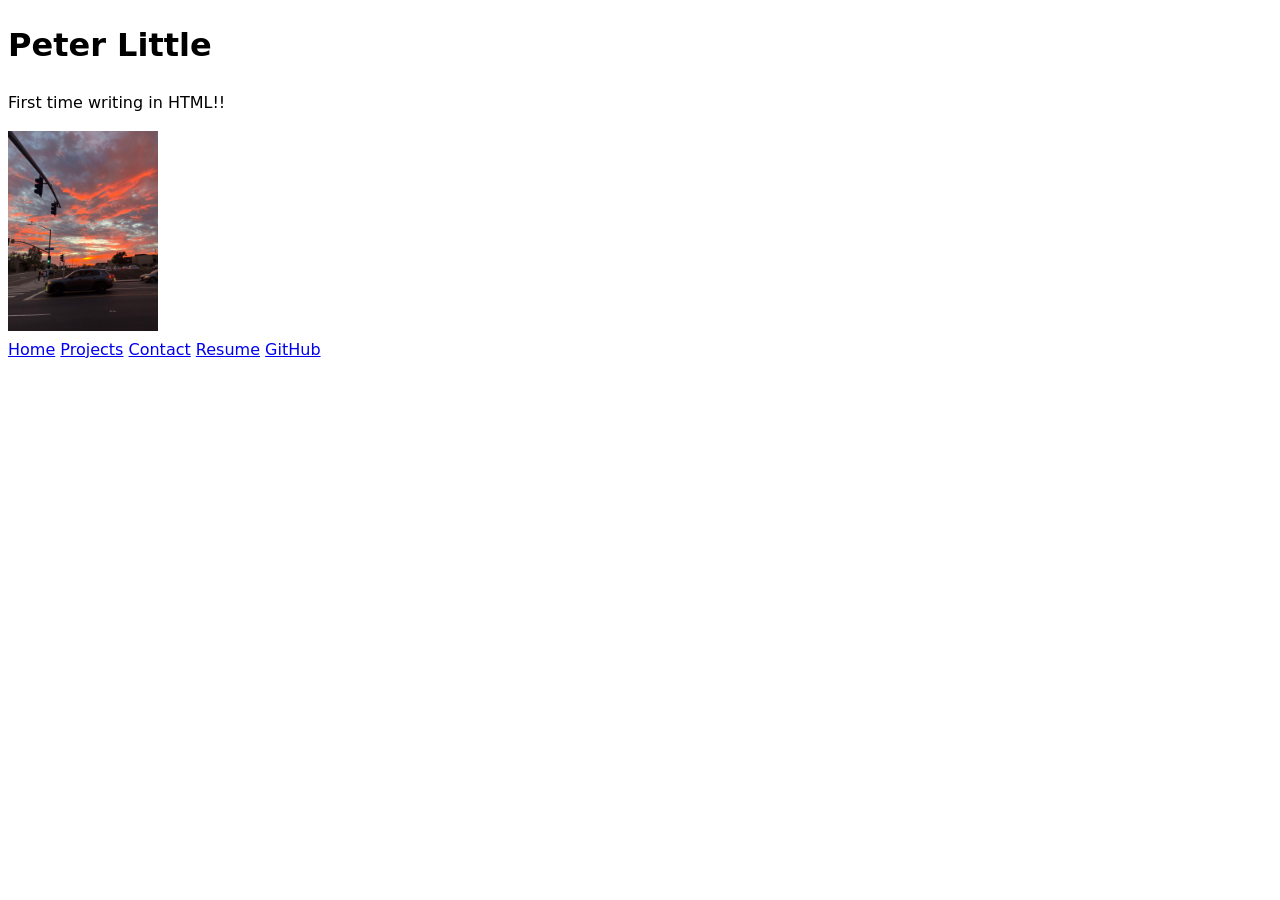
==== index.html @ 12cc2f76 "edit TOC" ====
<!DOCTYPE html>
<html lang="en">
<head>
    <meta charset="UTF-8">
    <meta name="viewport" content="width=device-width, initial-scale=1.0">
    <title>Peter Little: Personal site and portfolio</title>
    <link rel="stylesheet" href="style.css">
</head>
<body>
    <h1>Peter Little</h1>
    <p>First time writing in HTML!!</p>

<img
    loading="lazy"
    src="images/IMG_9663.jpeg"
    alt="San Diego Sunset" />

<nav>
    <a href="index.html">Home</a>
    <a href="projects/index.html">Projects</a>
    <a href="contact/index.html">Contact</a>
    <a href="resume/index.html">Resume</a>
    <a href="https://github.com/PeterLittle670" target="_blank">GitHub</a>
</nav>
</body>
</html>
---- style.css ----
body {
  /* Set line height to 1.5 times the font size
	   and use the OS’s UI font as the website font
	 */
  font: 100%/1.5 system-ui;
}

img {
    width: 150px;
    height: auto;
}
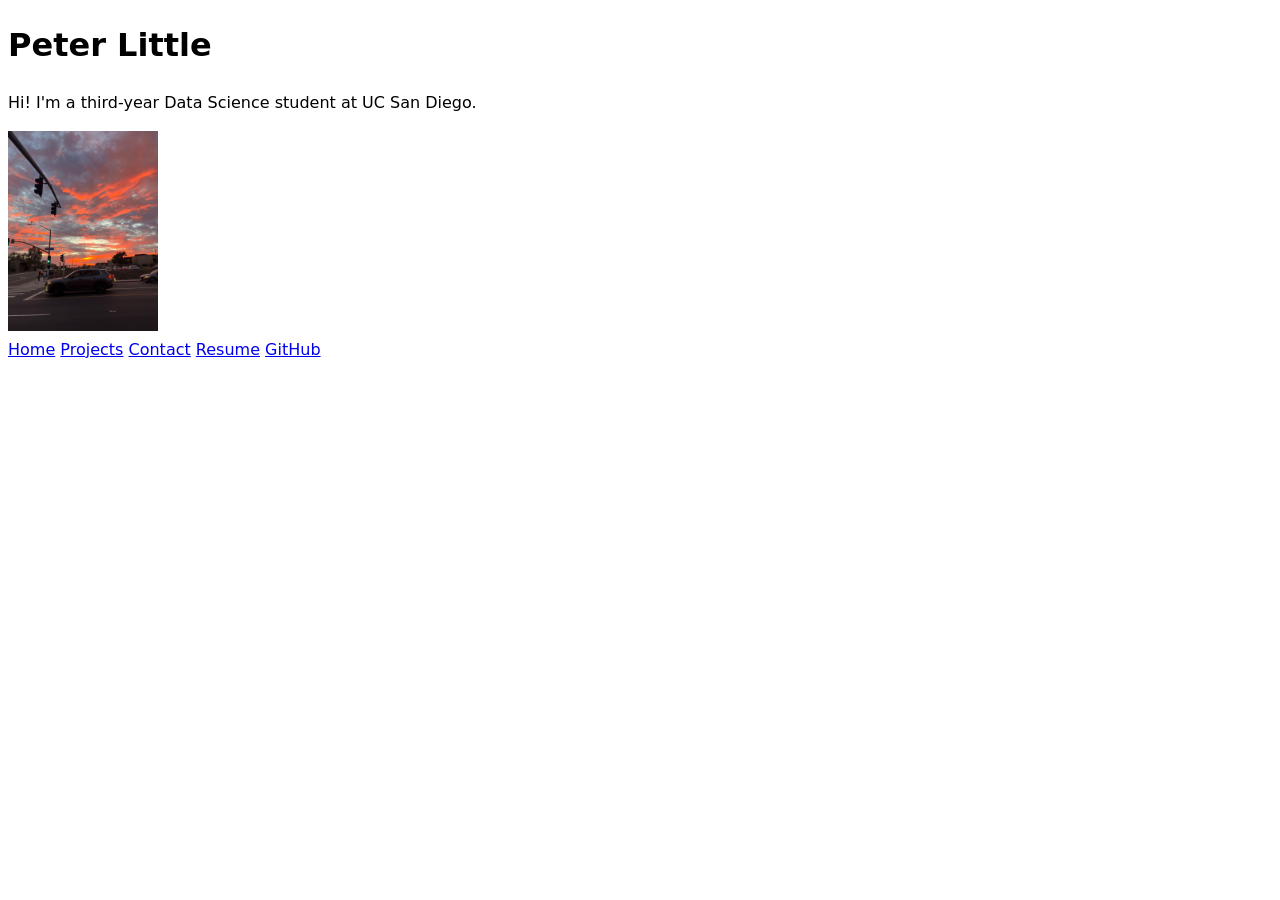
==== commit b0ca6b4f: "tweak resume" ====
--- a/index.html
+++ b/index.html
@@ -8,7 +8,7 @@
 </head>
 <body>
     <h1>Peter Little</h1>
-    <p>First time writing in HTML!!</p>
+    <p>Hi! I'm a third-year Data Science student at UC San Diego.</p>
 
 <img
     loading="lazy"
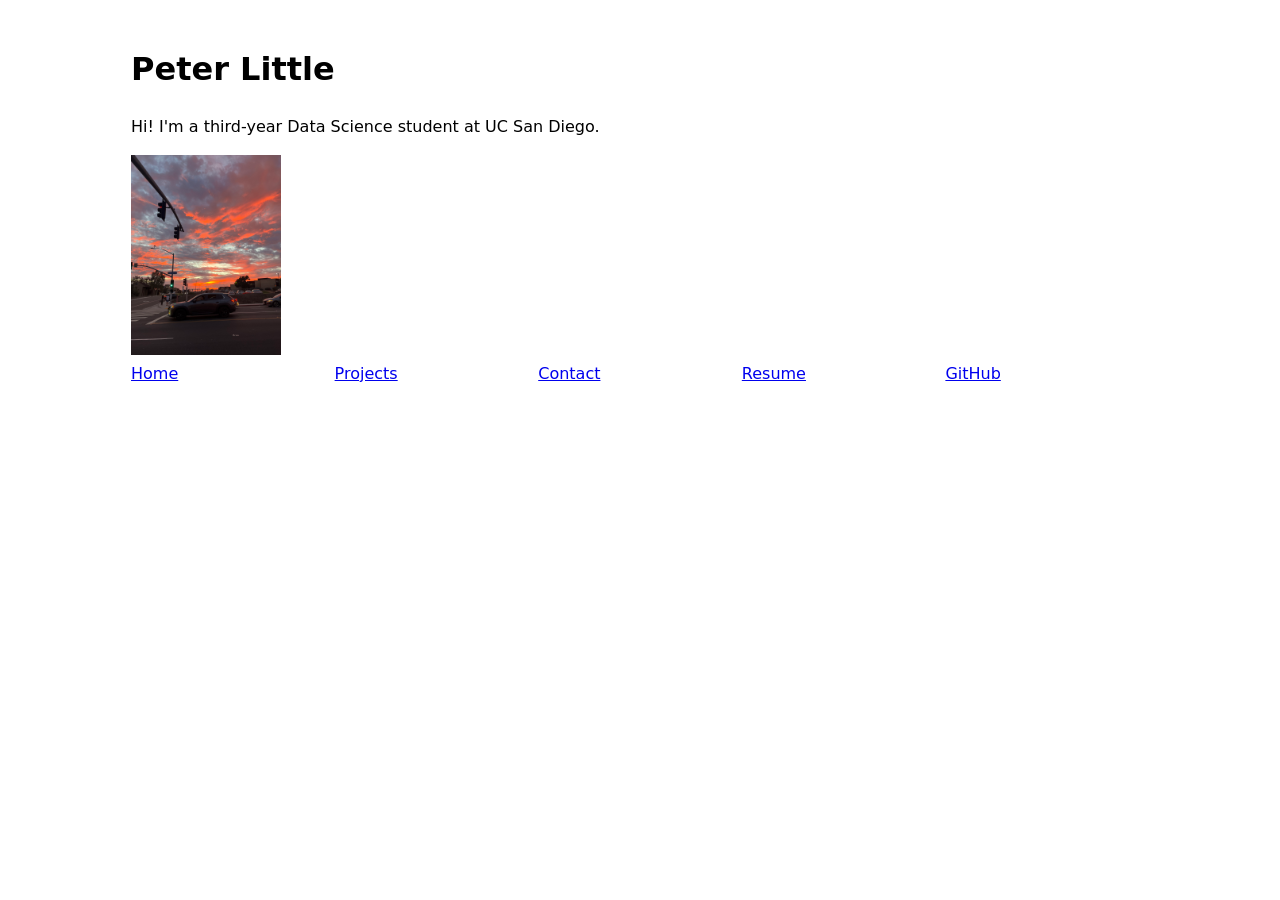
==== commit 998aab07: "add current class and edit css file" ====
--- a/index.html
+++ b/index.html
@@ -16,7 +16,7 @@
     alt="San Diego Sunset" />
 
 <nav>
-    <a href="index.html">Home</a>
+    <a href="index.html" class="current">Home</a>
     <a href="projects/index.html">Projects</a>
     <a href="contact/index.html">Contact</a>
     <a href="resume/index.html">Resume</a>
--- a/style.css
+++ b/style.css
@@ -3,9 +3,20 @@
 	   and use the OS’s UI font as the website font
 	 */
   font: 100%/1.5 system-ui;
+  max-width: 100ch;
+  margin-inline: auto;
+  padding: 1em;
 }
 
 img {
     width: 150px;
     height: auto;
+}
+
+nav {
+    display: flex;
+}
+
+nav a {
+    flex: 1;
 }
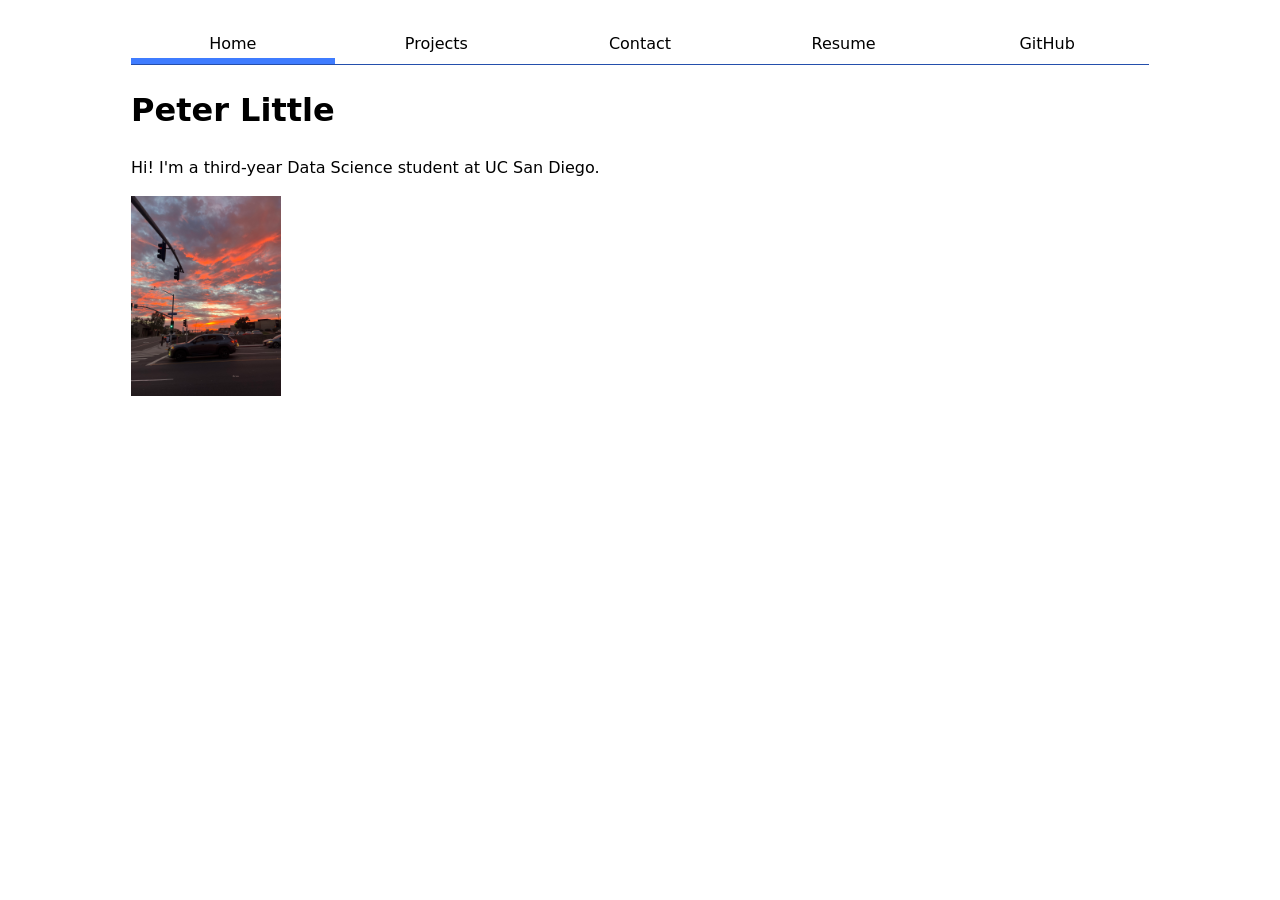
==== commit 93dbdda9: "move nav bar to the top" ====
--- a/index.html
+++ b/index.html
@@ -7,6 +7,14 @@
     <link rel="stylesheet" href="style.css">
 </head>
 <body>
+<nav>
+    <a href="index.html" class="current">Home</a>
+    <a href="projects/index.html">Projects</a>
+    <a href="contact/index.html">Contact</a>
+    <a href="resume/index.html">Resume</a>
+    <a href="https://github.com/PeterLittle670" target="_blank">GitHub</a>
+</nav>
+
     <h1>Peter Little</h1>
     <p>Hi! I'm a third-year Data Science student at UC San Diego.</p>
 
@@ -15,12 +23,5 @@
     src="images/IMG_9663.jpeg"
     alt="San Diego Sunset" />
 
-<nav>
-    <a href="index.html" class="current">Home</a>
-    <a href="projects/index.html">Projects</a>
-    <a href="contact/index.html">Contact</a>
-    <a href="resume/index.html">Resume</a>
-    <a href="https://github.com/PeterLittle670" target="_blank">GitHub</a>
-</nav>
 </body>
-</html>+</html>
--- a/style.css
+++ b/style.css
@@ -15,8 +15,19 @@
 
 nav {
     display: flex;
+    margin-bottom: 1em;
+    border-bottom: 1px solid #244fac;
 }
 
 nav a {
     flex: 1;
+    text-decoration: none;
+    color: inherit;
+    text-align: center;
+    padding: 0.5em;
+}
+
+nav a.current {
+    border-bottom: 0.4em solid #3f7cff;
+    padding-bottom: 0.1em;
 }
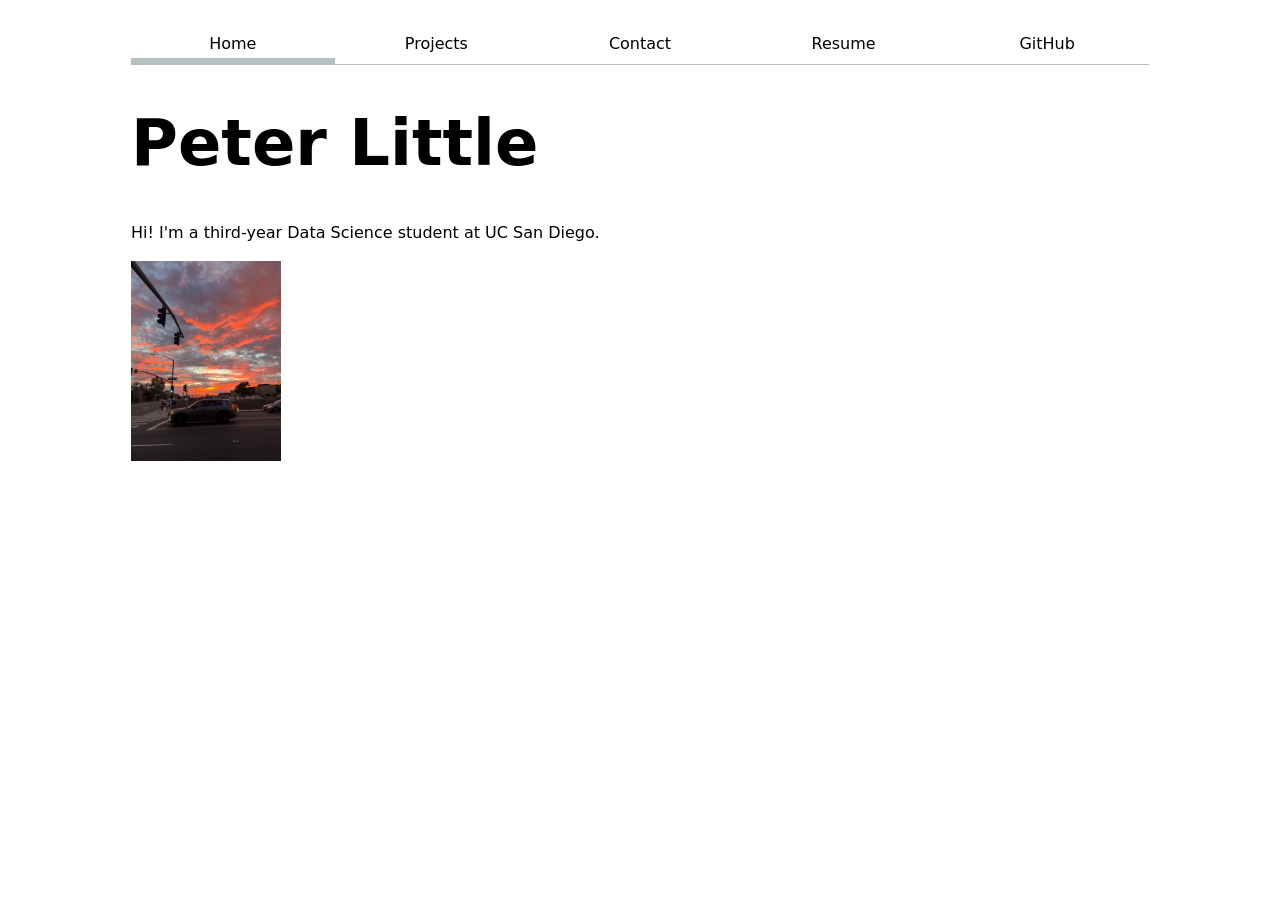
==== commit 5b456c4c: "Link JS Snippet" ====
--- a/index.html
+++ b/index.html
@@ -5,6 +5,7 @@
     <meta name="viewport" content="width=device-width, initial-scale=1.0">
     <title>Peter Little: Personal site and portfolio</title>
     <link rel="stylesheet" href="style.css">
+    <script type="module" src="global.js"></script>
 </head>
 <body>
 <nav>
--- a/style.css
+++ b/style.css
@@ -1,3 +1,8 @@
+html {
+  --color-accent: #82A6EE;
+  accent-color: var(--color-accent);
+}
+
 body {
   /* Set line height to 1.5 times the font size
 	   and use the OS’s UI font as the website font
@@ -8,6 +13,15 @@
   padding: 1em;
 }
 
+h1, h2, h3, h4, h5, h6 {
+  line-height: 1.1;
+  text-wrap: balance;
+}
+
+h1 {
+  font-size: 400%;
+}
+
 img {
     width: 150px;
     height: auto;
@@ -16,7 +30,7 @@
 nav {
     display: flex;
     margin-bottom: 1em;
-    border-bottom: 1px solid #244fac;
+    border-bottom: 1px solid oklch(80% 3% 200);
 }
 
 nav a {
@@ -28,6 +42,140 @@
 }
 
 nav a.current {
-    border-bottom: 0.4em solid #3f7cff;
+    border-bottom: 0.4em solid oklch(80% 3% 200);
     padding-bottom: 0.1em;
-}+}
+
+nav a:hover {
+    border-bottom: 0.4em solid var(--color-accent);
+    padding-bottom: 0.1em;
+    background-color: #D6E2FB;
+}
+
+input,
+textarea,
+button {
+    font: inherit;
+}
+
+form {
+    display: grid;
+    grid-template-columns: auto 1fr;
+    gap: 1em;
+}
+
+label {
+    display: grid;
+    grid-template-columns: subgrid;
+    grid-column: 1 / -1;
+}
+
+button {
+    grid-column: 1 / -1;
+}
+
+.projects {
+    display: grid;
+    grid-template-columns: repeat(auto-fill, minmax(15em, 1fr));
+    gap: 1em;
+}
+
+.projects article {
+    display: grid;
+    grid-template-rows: subgrid;
+    grid-row: span 3;
+}
+
+.projects h2 {
+    margin: 0;
+}
+
+.resume {
+    h1 {
+        font-size: 300%;
+        margin-bottom: 0;
+    }
+
+    h1 + p {
+        margin-top: 0.25em;
+        font-size: 1.2em;
+        color: oklch(45% 0 0);
+    }
+
+    section {
+        margin-block: 2em;
+    }
+
+    h2 {
+        border-bottom: 2px solid var(--color-accent);
+        padding-bottom: 0.2em;
+    }
+
+    /* Title on the left, dates on the right, description below */
+    article {
+        display: grid;
+        grid-template-columns: 1fr auto;
+        column-gap: 1em;
+        margin-block: 1em;
+
+        > * {
+            grid-column: 1 / -1;
+        }
+    }
+
+    header {
+        grid-column: 1;
+
+        h3, p {
+            margin: 0;
+        }
+    }
+
+    p:has(> time) {
+        grid-column: 2;
+        grid-row: 1;
+        margin: 0;
+        text-align: right;
+        font-size: 0.9em;
+        color: oklch(45% 0 0);
+    }
+
+    /* Skills as pills */
+    ul {
+        display: flex;
+        flex-wrap: wrap;
+        gap: 0.5em;
+        list-style: none;
+        padding: 0;
+    }
+
+    li {
+        background-color: #D6E2FB;
+        padding: 0.25em 0.75em;
+        border-radius: 1em;
+    }
+
+    /* Projects as cards */
+    .project-cards {
+        display: grid;
+        grid-template-columns: repeat(auto-fill, minmax(15em, 1fr));
+        gap: 1em;
+
+        h2 {
+            grid-column: 1 / -1;
+            margin-bottom: 0;
+        }
+
+        article {
+            display: block;
+            margin: 0;
+            padding: 1em;
+            border: 1px solid oklch(80% 3% 200);
+            border-radius: 0.5em;
+        }
+
+        h3 {
+            margin-top: 0;
+        }
+    }
+}
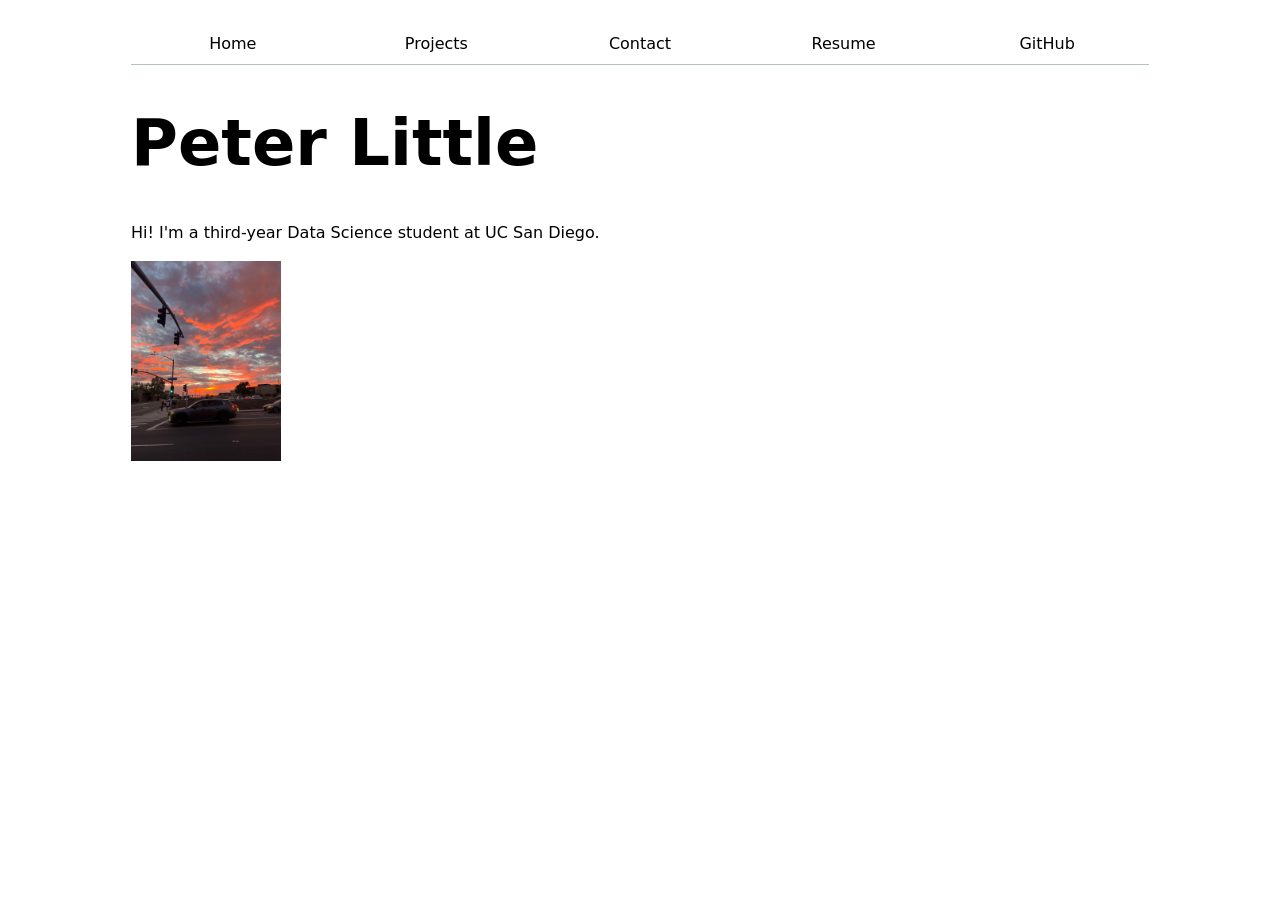
==== commit f0a90cda: "Remove current classes and add JS file" ====
--- a/index.html
+++ b/index.html
@@ -9,7 +9,7 @@
 </head>
 <body>
 <nav>
-    <a href="index.html" class="current">Home</a>
+    <a href="index.html">Home</a>
     <a href="projects/index.html">Projects</a>
     <a href="contact/index.html">Contact</a>
     <a href="resume/index.html">Resume</a>
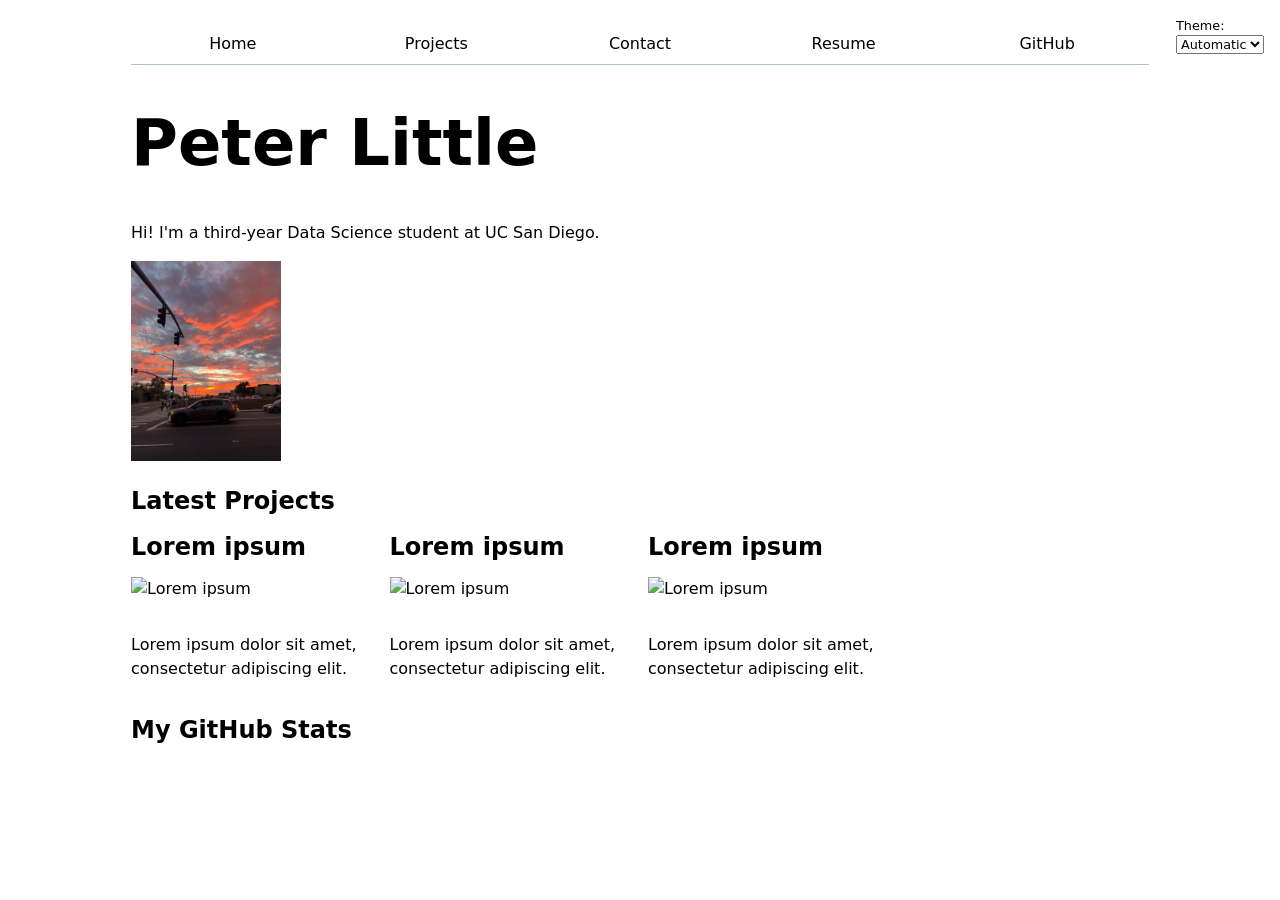
==== commit bc75ab4b: "Steps 2-5" ====
--- a/index.html
+++ b/index.html
@@ -6,15 +6,16 @@
     <title>Peter Little: Personal site and portfolio</title>
     <link rel="stylesheet" href="style.css">
     <script type="module" src="global.js"></script>
+    <script src="index.js" type="module" defer></script>
 </head>
 <body>
-<nav>
+<!-- <nav>
     <a href="index.html">Home</a>
     <a href="projects/index.html">Projects</a>
     <a href="contact/index.html">Contact</a>
     <a href="resume/index.html">Resume</a>
     <a href="https://github.com/PeterLittle670" target="_blank">GitHub</a>
-</nav>
+</nav> -->
 
     <h1>Peter Little</h1>
     <p>Hi! I'm a third-year Data Science student at UC San Diego.</p>
@@ -24,5 +25,13 @@
     src="images/IMG_9663.jpeg"
     alt="San Diego Sunset" />
 
+    <h2>Latest Projects</h2>
+    <div class="projects">
+        <!-- Dynamically added content will appear here -->
+    </div>
+    <h2>My GitHub Stats</h2>
+    <div id="profile-stats"></div>
+
+
 </body>
 </html>
--- a/style.css
+++ b/style.css
@@ -1,6 +1,7 @@
 html {
   --color-accent: #82A6EE;
   accent-color: var(--color-accent);
+  color-scheme: light dark;
 }
 
 body {
@@ -30,7 +31,10 @@
 nav {
     display: flex;
     margin-bottom: 1em;
-    border-bottom: 1px solid oklch(80% 3% 200);
+    /* border-bottom: 1px solid oklch(80% 3% 200); */
+    --border-color: oklch(50% 10% 200 / 40%);
+    /* ... other styles and nested rules ... */
+    border-bottom: 1px solid var(--border-color);
 }
 
 nav a {
@@ -42,19 +46,30 @@
 }
 
 nav a.current {
-    border-bottom: 0.4em solid oklch(80% 3% 200);
+    /* border-bottom: 0.4em solid oklch(80% 3% 200); */
+    border-bottom: 0.4em solid var(--border-color);
     padding-bottom: 0.1em;
 }
 
 nav a:hover {
     border-bottom: 0.4em solid var(--color-accent);
     padding-bottom: 0.1em;
-    background-color: #D6E2FB;
+    /* background-color: #D6E2FB; */
+    background-color: color-mix(in oklch, var(--color-accent), canvas 85%);
+}
+
+.color-scheme {
+    position: absolute;
+    top: 1rem;
+    right: 1rem;
+    font-size: 80%;
+    font-family: inherit;
 }
 
 input,
 textarea,
-button {
+button,
+select {
     font: inherit;
 }
 
@@ -179,3 +194,25 @@
         }
     }
 }
+
+#profile-stats {
+    dl {
+        display: grid;
+        grid-template-columns: repeat(5, 1fr);
+        text-align: center;
+    }
+
+    dt {
+        grid-row: 1;
+        font-size: 0.8em;
+        text-transform: uppercase;
+        color: oklch(55% 0 0);
+    }
+
+    dd {
+        grid-row: 2;
+        margin: 0;
+        font-size: 2em;
+        font-weight: bold;
+    }
+}
